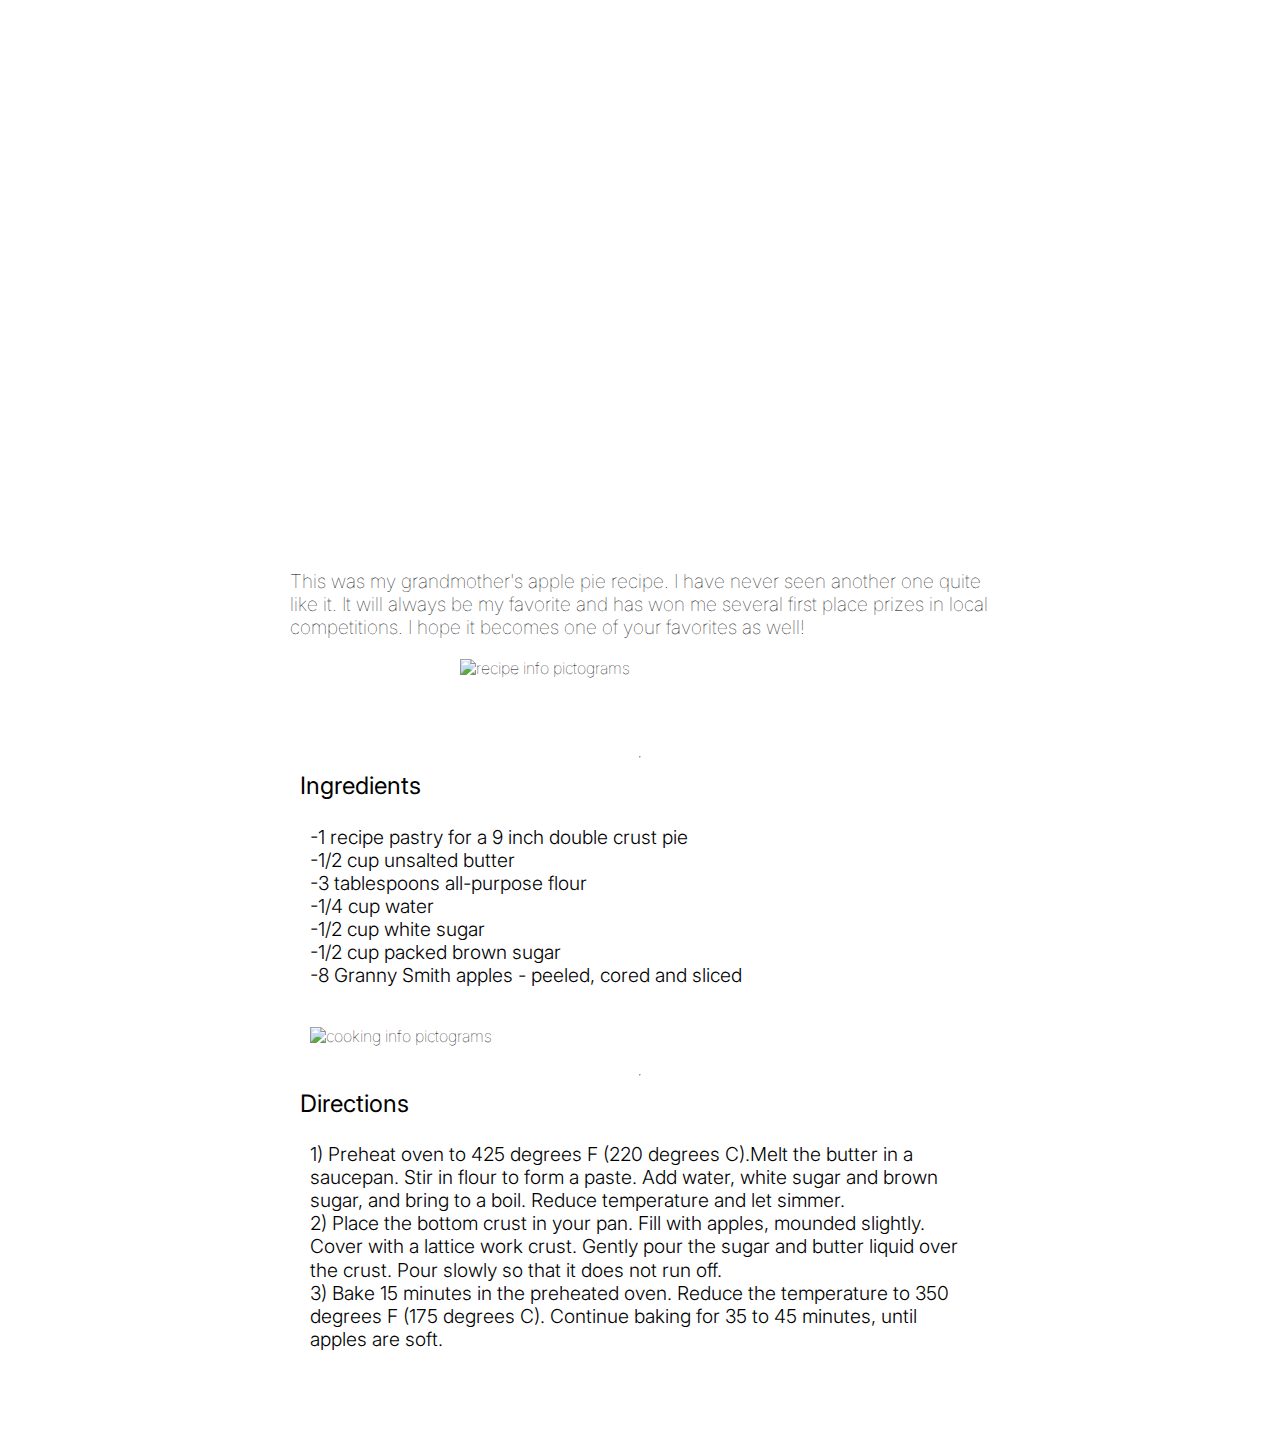
==== apple-pie/index.html @ cdeeac21 "html and css, roughly positioned and styled for apple pie" ====
<!DOCTYPE html>
<html lang="en">
  <head>
    <meta charset="UTF-8" />
    <meta name="viewport" content="width=device-width, initial-scale=1.0" />
    <title>Apple Pie Recipe</title>
    <link rel="stylesheet" href="styles/style.css">
  </head>
  <body>
    <div class="header">
      <h1 class="heading">Apple Pie</h1>
    </div>
    <div class="container">
      <article class="info-container">
        <p class="info-text">This was my grandmother's apple pie recipe. I have never seen another one quite like it. It will always
        be my favorite and has won me several first place prizes in local competitions. I hope it becomes one of your
        favorites as well! </p>
        <img src="images/recipe-info.png" alt="recipe info pictograms" class="pictograms">
      </article>
      <hr>
      <article class="ingredients">
        <h2>Ingredients</h2>
        <ul class="ingredients-list">
          <li>-1 recipe pastry for a 9 inch double crust pie</li>
          <li>-1/2 cup unsalted butter</li>
          <li>-3 tablespoons all-purpose flour</li>
          <li>-1/4 cup water</li>
          <li>-1/2 cup white sugar</li>
          <li>-1/2 cup packed brown sugar</li>
          <li>-8 Granny Smith apples - peeled, cored and sliced</li>
        </ul>
        <div class="pictogram-container">
          <img src="images/cooking-info.png" alt="cooking info pictograms" class="pictograms">
        </div>
        
      </article>
      <hr>
      <article class="directions">
        <h2>Directions</h2>
        <ol class="directions-list">
          <li>Preheat oven to 425 degrees F (220 degrees C).Melt the butter in a saucepan. Stir in flour to form a paste. Add water, white sugar and brown sugar, and bring
            to a boil. Reduce temperature and let simmer.</li>
          <li>Place the bottom crust in your pan. Fill with apples, mounded
            slightly. Cover with a lattice work crust. Gently pour the sugar and butter liquid over the crust. Pour slowly so
            that it does not run off.</li>
          <li>Bake 15 minutes in the preheated oven. Reduce the temperature to 350 degrees F (175
            degrees C). Continue baking for 35 to 45 minutes, until apples are soft.</li>
        </ol>
      </article>
    </div>
    
  </body>
</html>
---- apple-pie/styles/style.css ----
@import url('https://fonts.googleapis.com/css2?family=Roboto:wght@300;400&display=swap');
@import url('https://fonts.googleapis.com/css2?family=Inter:wght@200;400;500&family=Open+Sans:wght@300;500&family=Roboto:wght@300;400&display=swap');

/* CSS RESET - do not remove */
/* Reset default browser styles and provide a consistent starting point */
html {
  box-sizing: border-box;
  font-size: 16px;
}

*, *:before, *:after {
  box-sizing: inherit;
}

body, h1, h2, h3, h4, h5, h6, p, ol, ul {
  margin: 0;
  padding: 0;
  font-weight: lighter;
}

/*  Set the font */
body {
  font-family: "Inter", sans-serif;
  font-weight: 100;
  font-size: 16px;
  line-height: 1.2em;
}

/* STYLES */
div, article {
  width: 700px;
  height:fit-content;
}
hr {
  text-align: center;
  color: black;
  height: 1px;
}
h2 {
  font-size: 1.5em;
  padding: 10px;
  font-weight: bolder;
}
ul, ol {
  font-size: 1.2em;
  font-weight:300;
  line-height: 1.2em;
  margin: 20px;
}
ol {
  counter-reset: list;
}
ol > li {
  list-style: none;
}
ol > li:before {
  content: counter(list) ") ";
  counter-increment: list;
}

.container {
  width: 100%;
  display: flex;
  flex-direction: column;
  align-items: center;
  justify-content: center;
}
.header {
  background-image: url("../images/apple-pie.jpg");
  background-repeat: no-repeat;
  background-size:cover;
  margin-top: -80px;
  overflow: hidden;
  height:600px;
  width:100vw;
  display: flex;
  justify-self: center;
  align-self: center;
  align-items: center;
  justify-content: center;
}
.heading {
  color: white;
  font-weight: 400;
  font-size: 5em;
}
.info-container {
  margin: 50px;
  display: flex;
  flex-direction: column;
  align-items: center;
  justify-content: center;
}
.pictogram-container {
  width: 700px;
}
.info-text {
  font-size: 1.2em;
  line-height: 1.2em;
  text-align: left;
}
.pictograms {
  width: 360px;
  margin: 20px;
}
.ingredients-list {
  list-style-type: none;
}
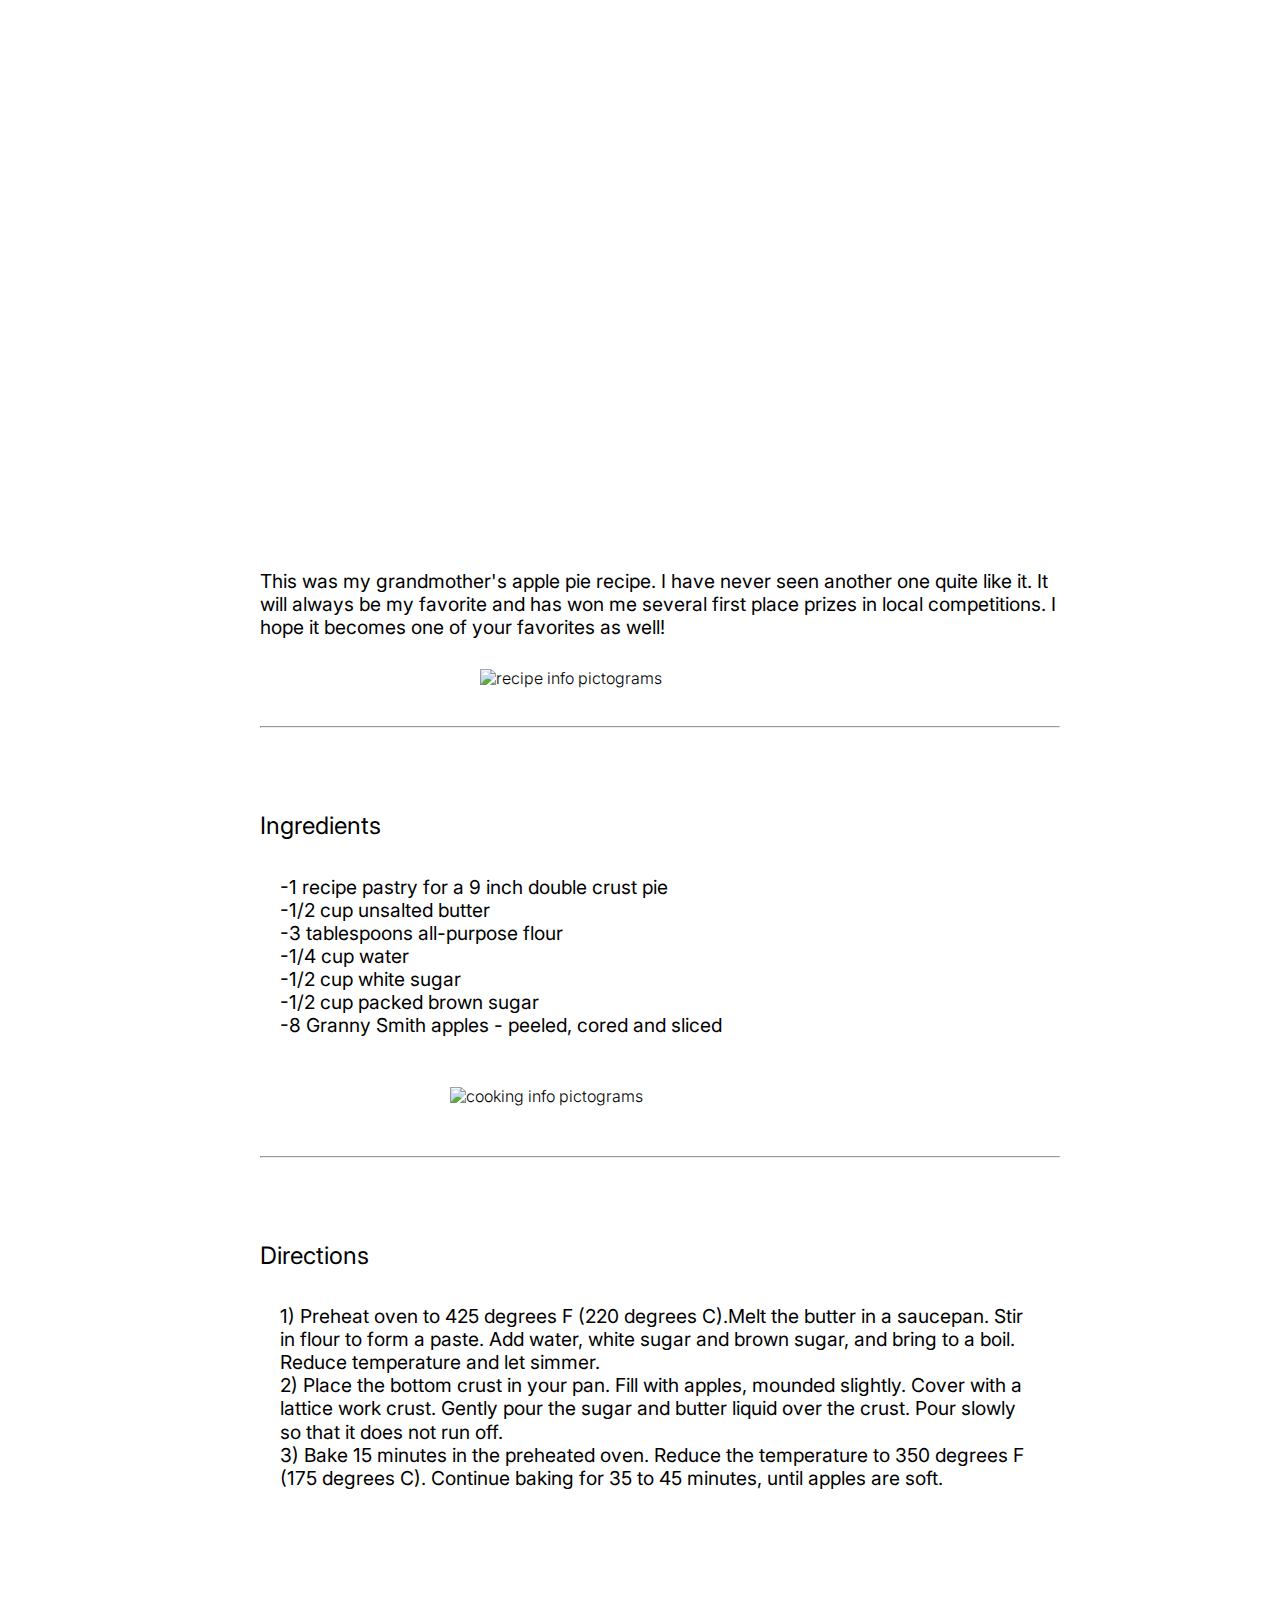
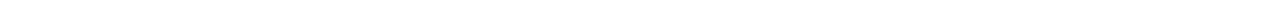
==== commit a1ce0497: "improved styling and positioning" ====
--- a/apple-pie/index.html
+++ b/apple-pie/index.html
@@ -11,14 +11,14 @@
       <h1 class="heading">Apple Pie</h1>
     </div>
     <div class="container">
-      <article class="info-container">
+      <section class="info-container">
         <p class="info-text">This was my grandmother's apple pie recipe. I have never seen another one quite like it. It will always
         be my favorite and has won me several first place prizes in local competitions. I hope it becomes one of your
         favorites as well! </p>
         <img src="images/recipe-info.png" alt="recipe info pictograms" class="pictograms">
-      </article>
-      <hr>
-      <article class="ingredients">
+        <hr>
+      </section>
+      <section class="ingredients">
         <h2>Ingredients</h2>
         <ul class="ingredients-list">
           <li>-1 recipe pastry for a 9 inch double crust pie</li>
@@ -32,10 +32,10 @@
         <div class="pictogram-container">
           <img src="images/cooking-info.png" alt="cooking info pictograms" class="pictograms">
         </div>
-        
-      </article>
-      <hr>
-      <article class="directions">
+        <hr>
+      </section>
+
+      <section class="directions">
         <h2>Directions</h2>
         <ol class="directions-list">
           <li>Preheat oven to 425 degrees F (220 degrees C).Melt the butter in a saucepan. Stir in flour to form a paste. Add water, white sugar and brown sugar, and bring
@@ -46,7 +46,7 @@
           <li>Bake 15 minutes in the preheated oven. Reduce the temperature to 350 degrees F (175
             degrees C). Continue baking for 35 to 45 minutes, until apples are soft.</li>
         </ol>
-      </article>
+      </section>
     </div>
     
   </body>
--- a/apple-pie/styles/style.css
+++ b/apple-pie/styles/style.css
@@ -21,29 +21,32 @@
 /*  Set the font */
 body {
   font-family: "Inter", sans-serif;
-  font-weight: 100;
+  font-weight: 300;
   font-size: 16px;
   line-height: 1.2em;
+  color: black;
 }
 
 /* STYLES */
-div, article {
-  width: 700px;
+section {
+  width: 800px;
   height:fit-content;
-}
-hr {
-  text-align: center;
-  color: black;
-  height: 1px;
+  margin: 20px 0;
 }
 h2 {
   font-size: 1.5em;
-  padding: 10px;
-  font-weight: bolder;
+  padding: 20px 0;
+  font-weight: 400;
+}
+hr {
+  height: 2px;
+  color: black;
+  background-color: black;
+  width: 800px;
 }
 ul, ol {
   font-size: 1.2em;
-  font-weight:300;
+  font-weight: 400;
   line-height: 1.2em;
   margin: 20px;
 }
@@ -57,13 +60,13 @@
   content: counter(list) ") ";
   counter-increment: list;
 }
-
 .container {
   width: 100%;
   display: flex;
   flex-direction: column;
   align-items: center;
   justify-content: center;
+  margin: 20px;
 }
 .header {
   background-image: url("../images/apple-pie.jpg");
@@ -85,7 +88,7 @@
   font-size: 5em;
 }
 .info-container {
-  margin: 50px;
+  margin: 30px;
   display: flex;
   flex-direction: column;
   align-items: center;
@@ -93,15 +96,23 @@
 }
 .pictogram-container {
   width: 700px;
+  display: flex;
+  align-items: center;
+  justify-content: center;
+  margin: 20px;
 }
 .info-text {
   font-size: 1.2em;
   line-height: 1.2em;
+  font-weight: 400;
   text-align: left;
 }
 .pictograms {
   width: 360px;
-  margin: 20px;
+  margin: 30px 20px;
+}
+.ingredients, .directions {
+  margin: 30px 0;
 }
 .ingredients-list {
   list-style-type: none;
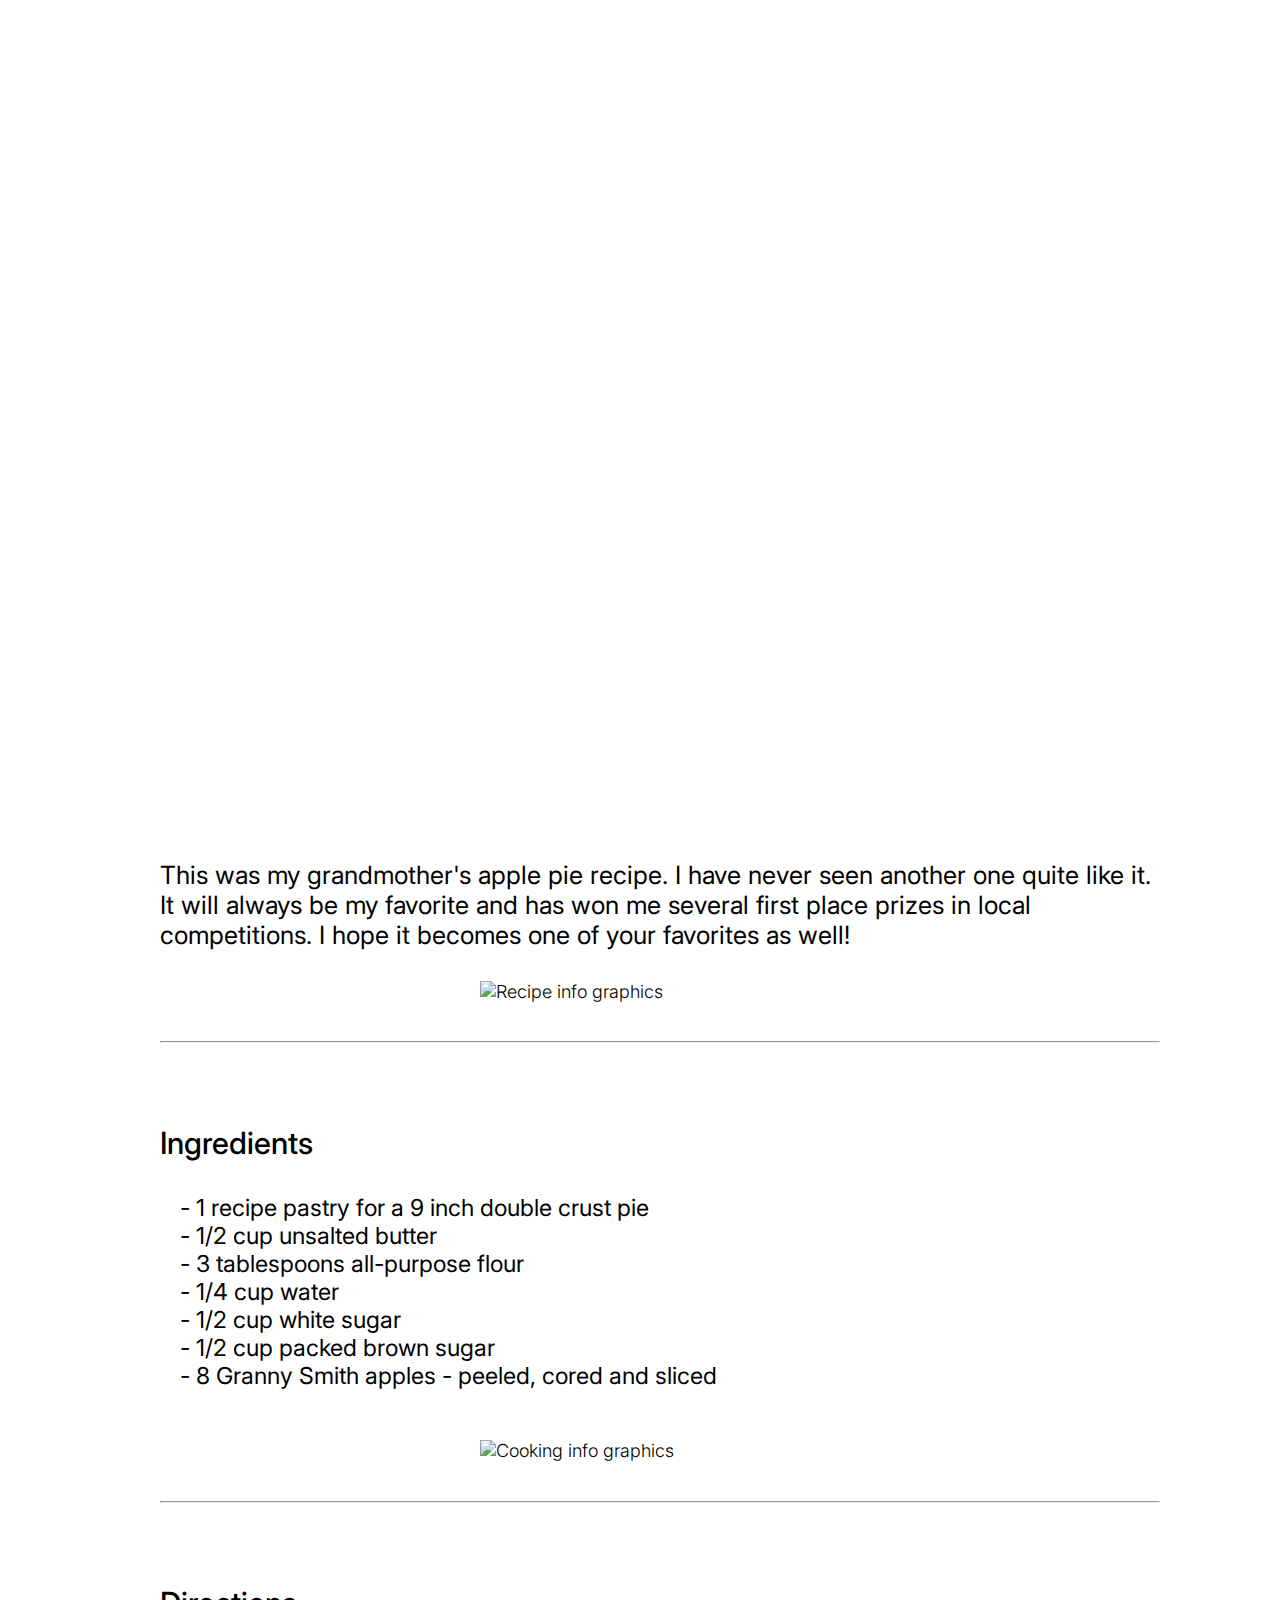
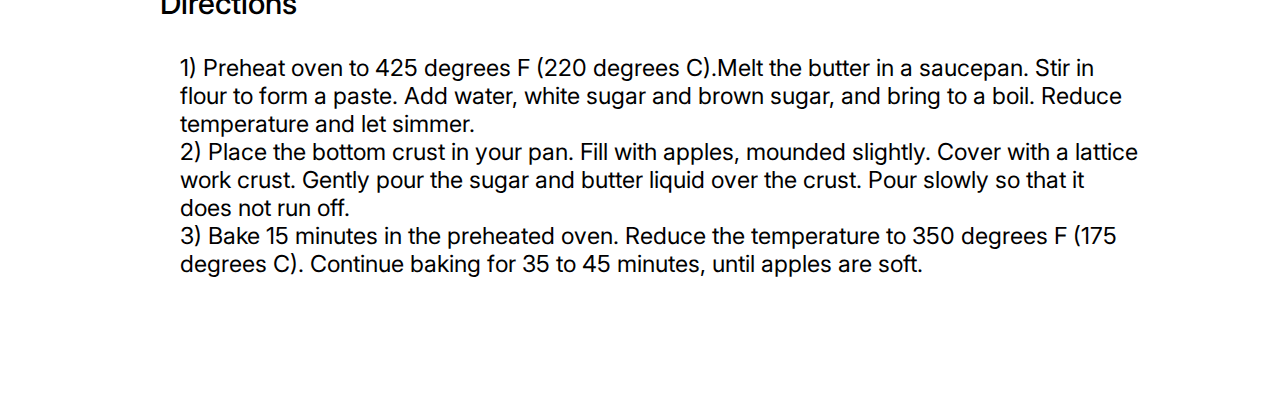
==== commit 3b25f89f: "improved styling for apple pie and onion soup, simplified selectors" ====
--- a/apple-pie/index.html
+++ b/apple-pie/index.html
@@ -11,26 +11,26 @@
       <h1 class="heading">Apple Pie</h1>
     </div>
     <div class="container">
-      <section class="info-container">
-        <p class="info-text">This was my grandmother's apple pie recipe. I have never seen another one quite like it. It will always
+      <section class="description">
+        <p class="description-text">This was my grandmother's apple pie recipe. I have never seen another one quite like it. It will always
         be my favorite and has won me several first place prizes in local competitions. I hope it becomes one of your
         favorites as well! </p>
-        <img src="images/recipe-info.png" alt="recipe info pictograms" class="pictograms">
+        <img src="images/recipe-info.png" alt="Recipe info graphics" class="info-graphics">
         <hr>
       </section>
       <section class="ingredients">
         <h2>Ingredients</h2>
         <ul class="ingredients-list">
-          <li>-1 recipe pastry for a 9 inch double crust pie</li>
-          <li>-1/2 cup unsalted butter</li>
-          <li>-3 tablespoons all-purpose flour</li>
-          <li>-1/4 cup water</li>
-          <li>-1/2 cup white sugar</li>
-          <li>-1/2 cup packed brown sugar</li>
-          <li>-8 Granny Smith apples - peeled, cored and sliced</li>
+          <li>1 recipe pastry for a 9 inch double crust pie</li>
+          <li>1/2 cup unsalted butter</li>
+          <li>3 tablespoons all-purpose flour</li>
+          <li>1/4 cup water</li>
+          <li>1/2 cup white sugar</li>
+          <li>1/2 cup packed brown sugar</li>
+          <li>8 Granny Smith apples - peeled, cored and sliced</li>
         </ul>
         <div class="pictogram-container">
-          <img src="images/cooking-info.png" alt="cooking info pictograms" class="pictograms">
+          <img src="images/cooking-info.png" alt="Cooking info graphics" class="info-graphics">
         </div>
         <hr>
       </section>
--- a/apple-pie/styles/style.css
+++ b/apple-pie/styles/style.css
@@ -22,43 +22,47 @@
 body {
   font-family: "Inter", sans-serif;
   font-weight: 300;
-  font-size: 16px;
+  font-size: 18px;
   line-height: 1.2em;
   color: black;
 }
 
 /* STYLES */
+/* Set the with of the text and hr elements to 100 px */
 section {
-  width: 800px;
-  height:fit-content;
-  margin: 20px 0;
+  width: 1000px;
+  margin: 30px 0;
+  display: flex;
+  flex-direction: column;
 }
 h2 {
-  font-size: 1.5em;
+  font-size: 1.7em;
+  font-weight: 500;
   padding: 20px 0;
-  font-weight: 400;
+
 }
 hr {
   height: 2px;
   color: black;
   background-color: black;
-  width: 800px;
+  width: 1000px;
 }
 ul, ol {
-  font-size: 1.2em;
+  font-size: 1.3em;
   font-weight: 400;
   line-height: 1.2em;
   margin: 20px;
-}
-ol {
   counter-reset: list;
 }
-ol > li {
+ol, ul > li {
   list-style: none;
 }
 ol > li:before {
   content: counter(list) ") ";
   counter-increment: list;
+}
+ul > li:before {
+  content: "- ";
 }
 .container {
   width: 100%;
@@ -71,11 +75,11 @@
 .header {
   background-image: url("../images/apple-pie.jpg");
   background-repeat: no-repeat;
-  background-size:cover;
-  margin-top: -80px;
+  background-size: cover;
+  margin-top: -90px;
   overflow: hidden;
-  height:600px;
-  width:100vw;
+  height:900px;
+  width:auto;
   display: flex;
   justify-self: center;
   align-self: center;
@@ -85,35 +89,24 @@
 .heading {
   color: white;
   font-weight: 400;
-  font-size: 5em;
+  font-size: 5.8em;
+  margin-top: -40px;
 }
-.info-container {
-  margin: 30px;
+.description, .pictogram-container, .directions-list {
   display: flex;
   flex-direction: column;
   align-items: center;
   justify-content: center;
 }
-.pictogram-container {
-  width: 700px;
-  display: flex;
-  align-items: center;
-  justify-content: center;
-  margin: 20px;
-}
-.info-text {
-  font-size: 1.2em;
+.description-text {
+  font-size: 1.4em;
   line-height: 1.2em;
   font-weight: 400;
   text-align: left;
 }
-.pictograms {
+.info-graphics {
   width: 360px;
   margin: 30px 20px;
 }
-.ingredients, .directions {
-  margin: 30px 0;
-}
-.ingredients-list {
-  list-style-type: none;
-}
+
+
